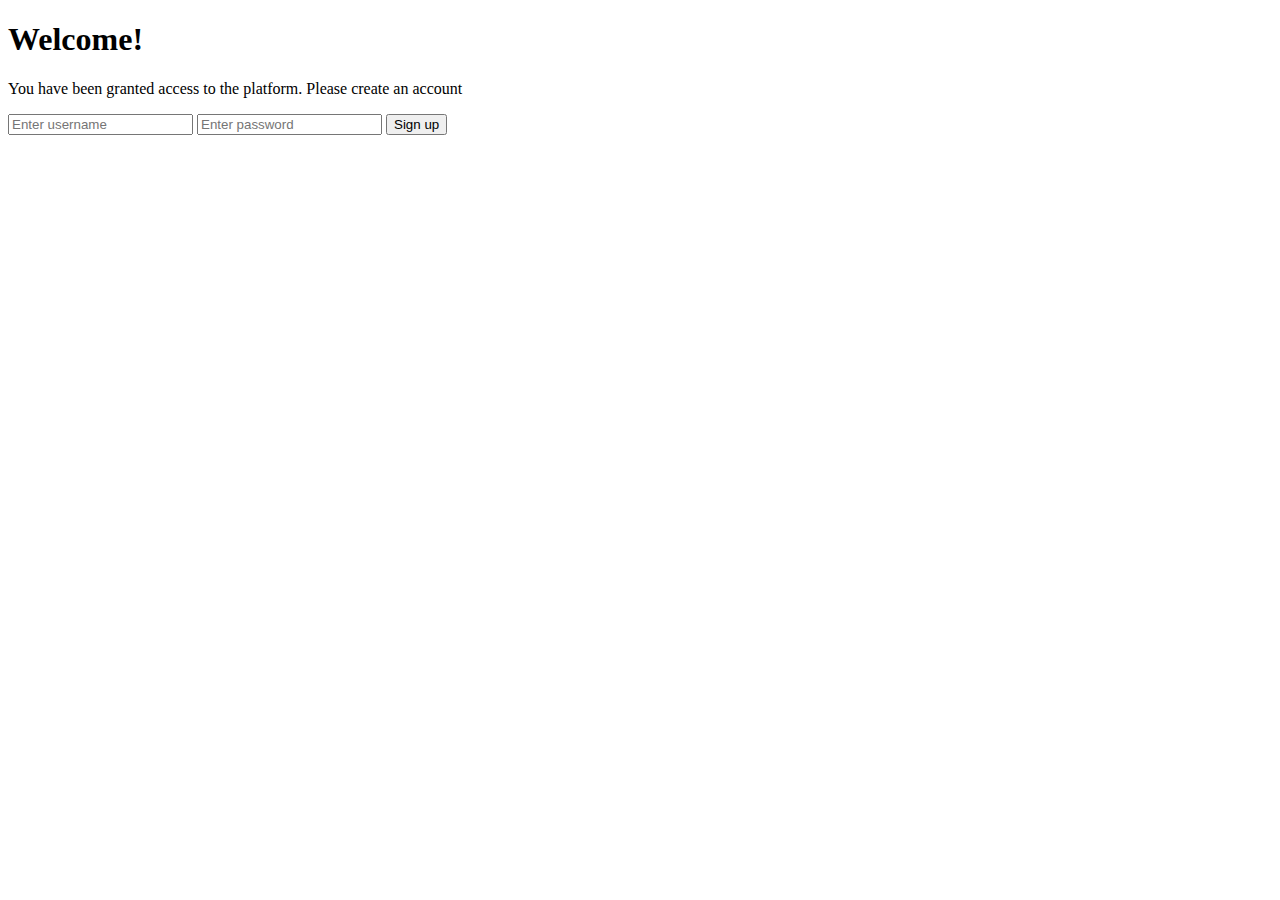
==== Scrimba/Buttons.html @ 8bbc32ac "button tags" ====
<!DOCTYPE html>
<html lang="en">
<head>
    <meta charset="UTF-8">
    <meta name="viewport" content="width=device-width, initial-scale=1.0">
    <title>Document</title>
</head>
<body>
    <h1>Welcome!</h1>
    
    <p>You have been granted access to the platform.
        Please create an account
    </p>
    
    <input type="text" placeholder="Enter username"> 
    <input type="text" placeholder="Enter password"> 
    <button>Sign up</button>
</body>
</html>
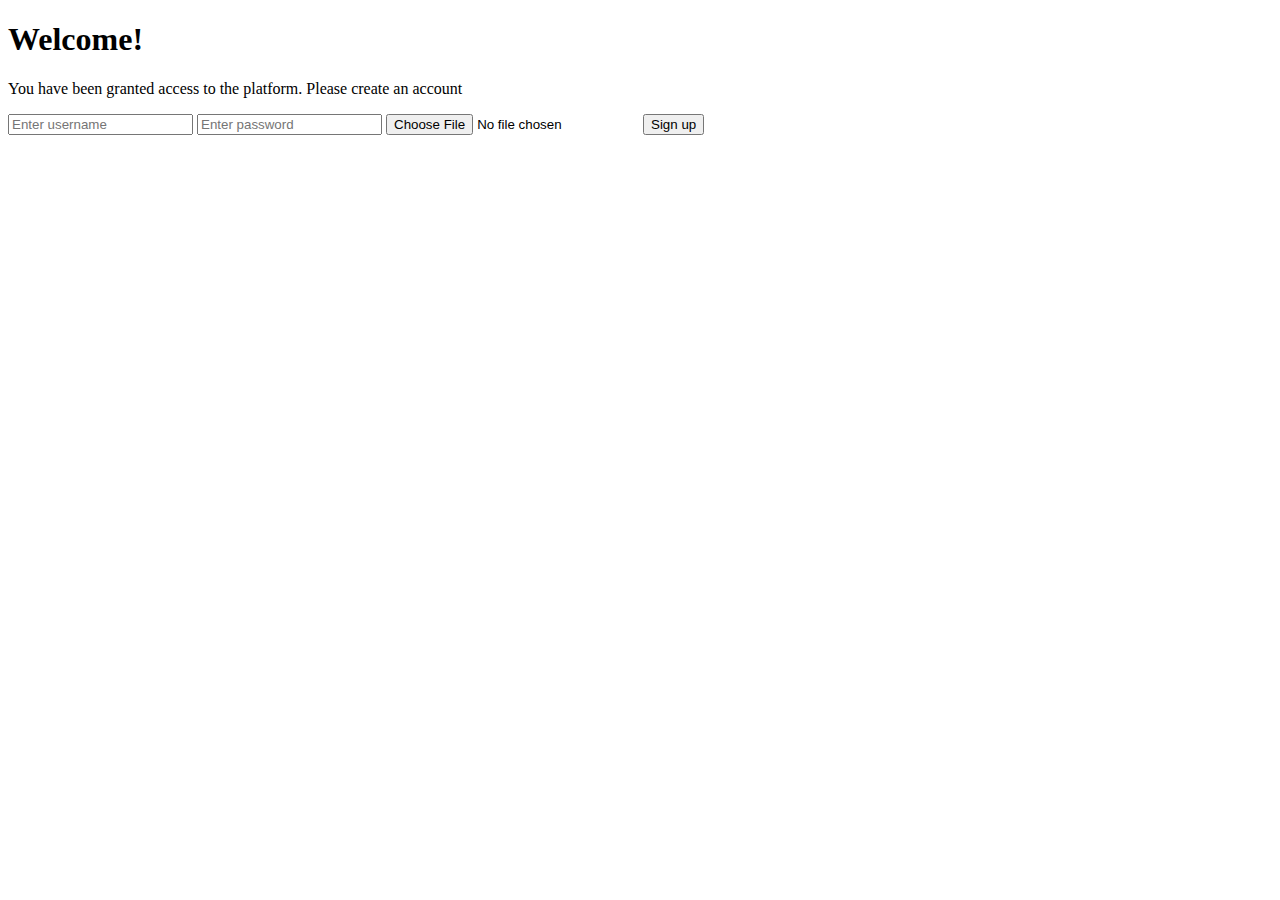
==== commit 693bbe7e: "personal site" ====
--- a/Scrimba/Buttons.html
+++ b/Scrimba/Buttons.html
@@ -16,6 +16,7 @@
     
     <input type="text" placeholder="Enter username"> 
     <input type="text" placeholder="Enter password"> 
+    <input type="file" >
     <button>Sign up</button>
 </body>
 </html>